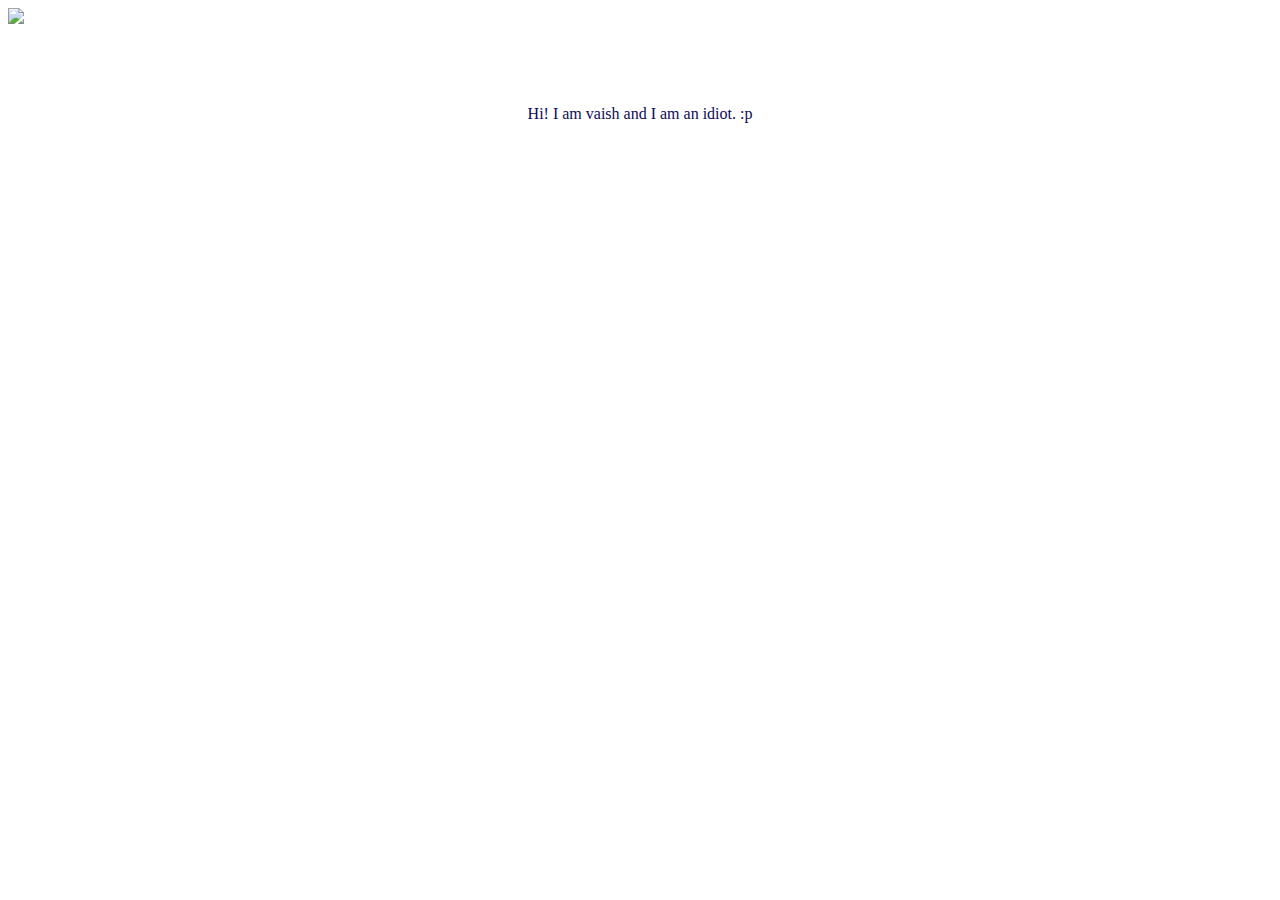
==== ui/index.html @ 3568d3ed "[imad-console] Updates ui/index.html" ====
<!doctype html>
<html>
    <head>
        <link href="/ui/style.css" rel="stylesheet" />
    </head>
    <body>
        <div>
            <img id='id' src="ui/maid.png" class="center"/>
        </div>
        <div id='main-text' class="con">
                Hi! I am vaish and I am an idiot. :p
        </div>
        <script>
            alert("Hi! I'm Javascript.");
        </script>
        <script type="text/javascript" src="/ui/main.js">
        </script>
    </body>
</html>
---- ui/style.css ----
.center {
    text-align: center;
}

.text-big {
    font-size: 300%;
}

.bold {
    font-weight: bold;
}

.img-medium {
    height: 200px;
}

 .con{
max-width: 800px;
margin: 0 auto;
color: #0c0c56;
font-family: Comic Sans MS;
padding-top: 77px;
padding-left: 15px;
padding-right: 15px;
text-align: center;
}
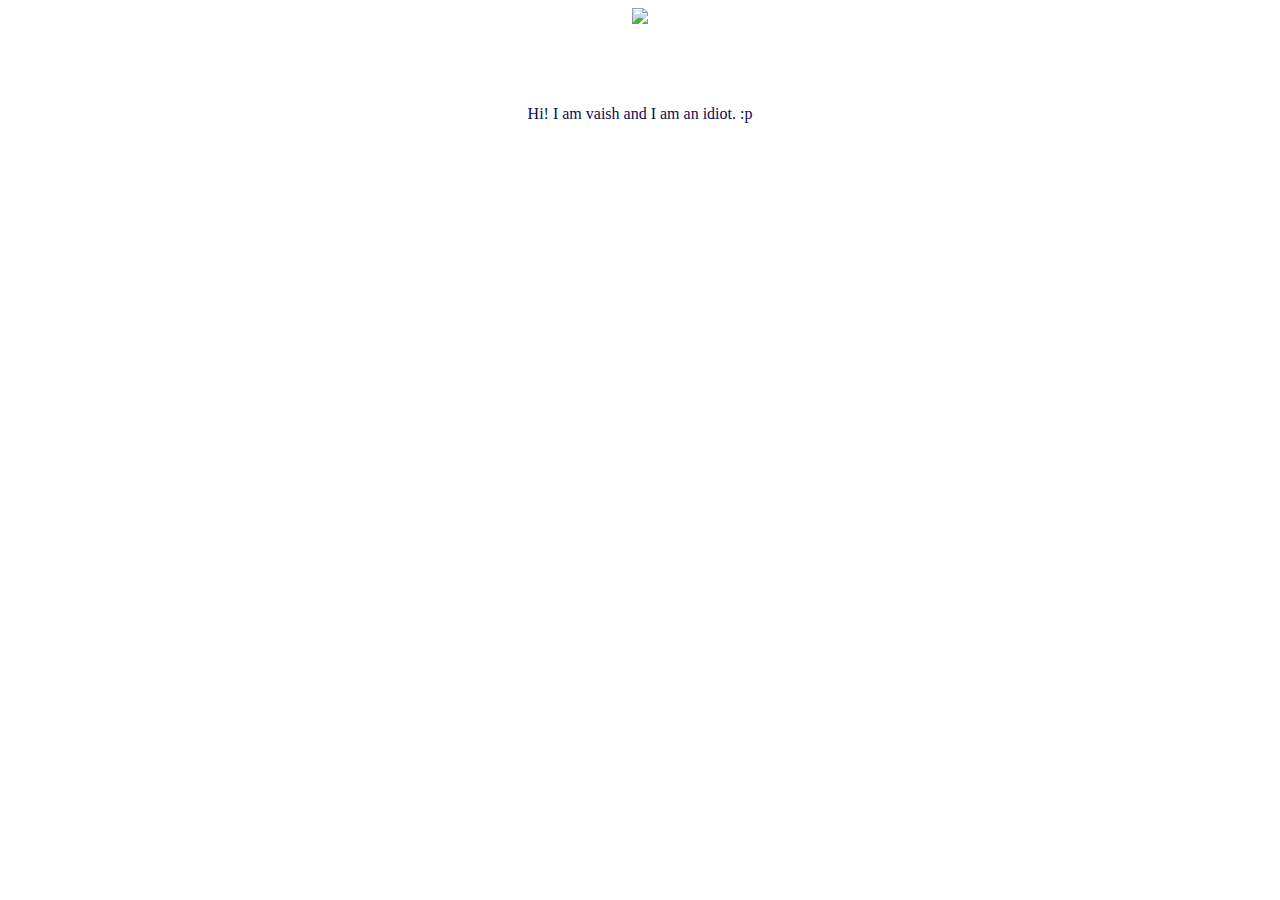
==== commit dfcfe6a0: "[imad-console] Updates ui/index.html" ====
--- a/ui/index.html
+++ b/ui/index.html
@@ -4,8 +4,8 @@
         <link href="/ui/style.css" rel="stylesheet" />
     </head>
     <body>
-        <div>
-            <img id='id' src="ui/maid.png" class="center"/>
+        <div class="center">
+            <img id='id' src="/ui/madi.png" class="img-medium"/>
         </div>
         <div id='main-text' class="con">
                 Hi! I am vaish and I am an idiot. :p
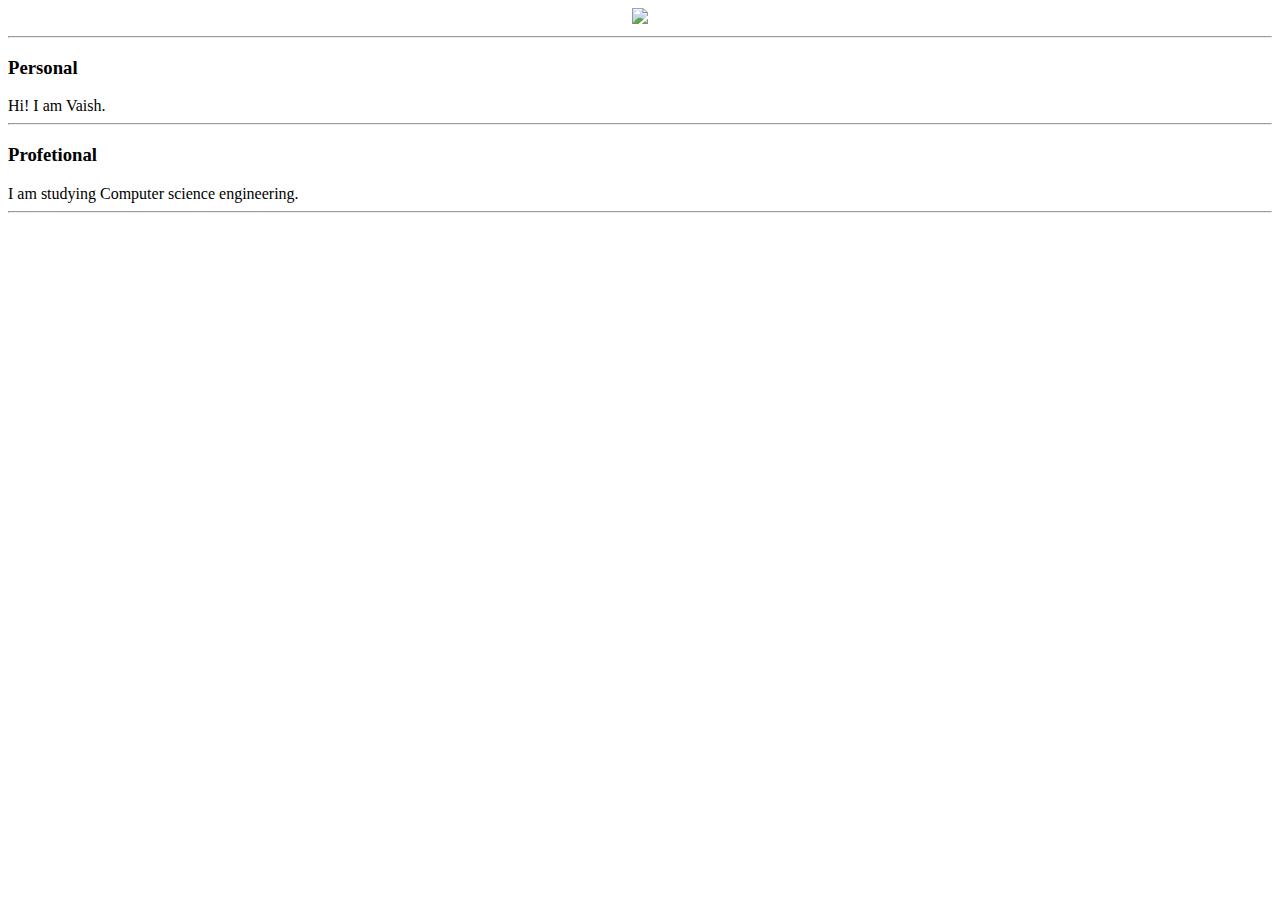
==== commit 65fa4be1: "[imad-console] Updates ui/index.html" ====
--- a/ui/index.html
+++ b/ui/index.html
@@ -4,15 +4,22 @@
         <link href="/ui/style.css" rel="stylesheet" />
     </head>
     <body>
-        <div class="center">
-            <img id='id' src="/ui/madi.png" class="img-medium"/>
-        </div>
-        <div id='main-text' class="con">
-                Hi! I am vaish and I am an idiot. :p
-        </div>
-        <script>
-            alert("Hi! I'm Javascript.");
-        </script>
+        <div>
+            <div class="center">
+                <img id='id' src="/ui/madi.png" class="img-medium"/>
+            </div>
+            <hr/>
+            <h3>Personal</h3>
+            <div>
+                Hi! I am Vaish.
+            </div>
+            <hr/>
+            <h3>Profetional</h3>
+            <div>
+                I am studying Computer science engineering.
+            </div>
+            <hr/>
+        </div>    
         <script type="text/javascript" src="/ui/main.js">
         </script>
     </body>
--- a/ui/style.css
+++ b/ui/style.css
@@ -13,7 +13,7 @@
 }
 
 .img-medium {
-    height: 200px;
+    height: 400px;
 }
 
  .con{
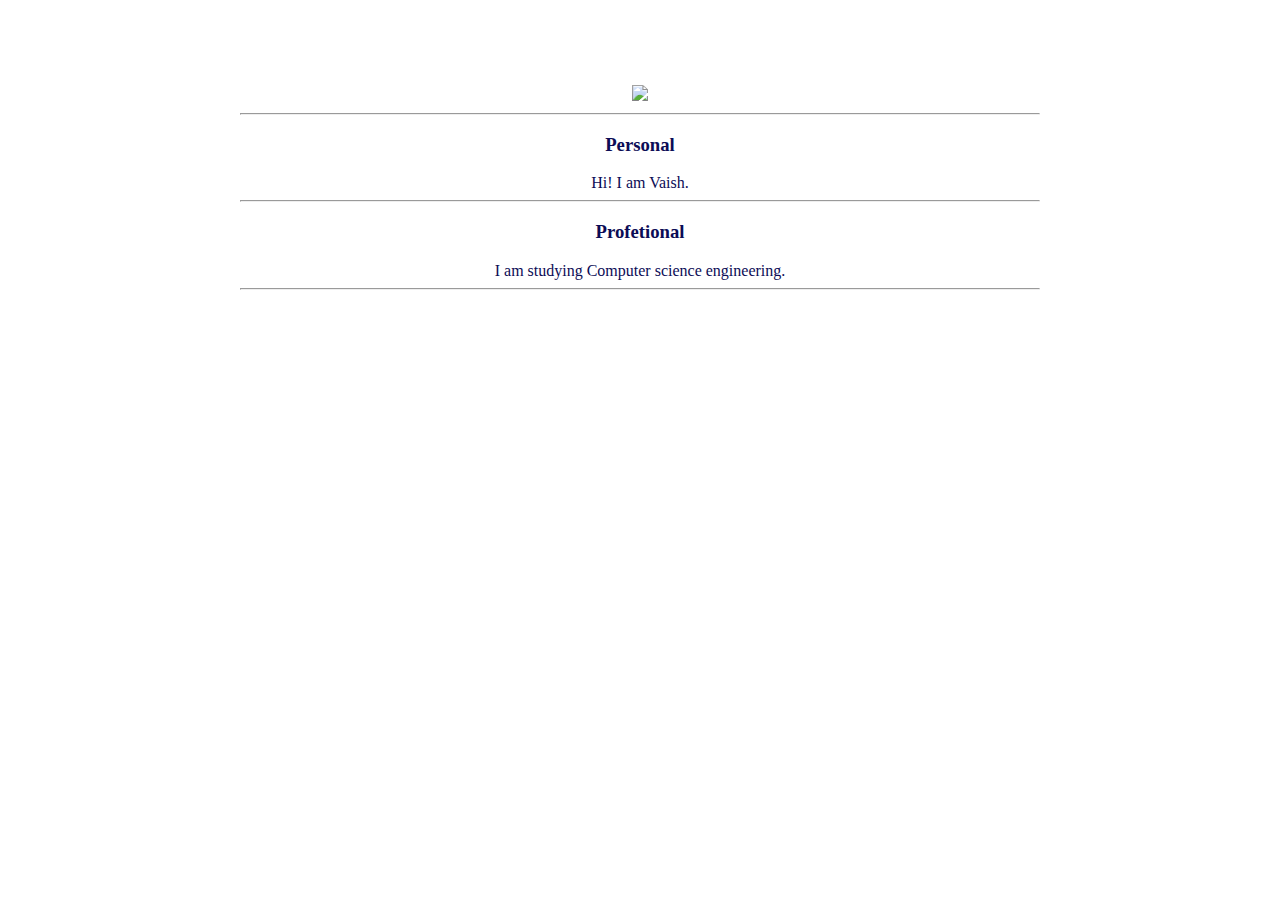
==== commit fa18f53c: "[imad-console] Updates ui/index.html" ====
--- a/ui/index.html
+++ b/ui/index.html
@@ -4,9 +4,9 @@
         <link href="/ui/style.css" rel="stylesheet" />
     </head>
     <body>
-        <div>
+        <div class="con">
             <div class="center">
-                <img id='id' src="/ui/madi.png" class="img-medium"/>
+                <img id='id' src="https://lh3.googleusercontent.com/-ST5NBAzKMqY/VzLyaWaLAUI/AAAAAAAAAVU/kHYyR0D3GiYIXdaj_hHc40Xh1qK5x2t8gCEwYBhgL/w139-h140-p/IMG_20160223_175744.jpg" class="img-medium"/>
             </div>
             <hr/>
             <h3>Personal</h3>
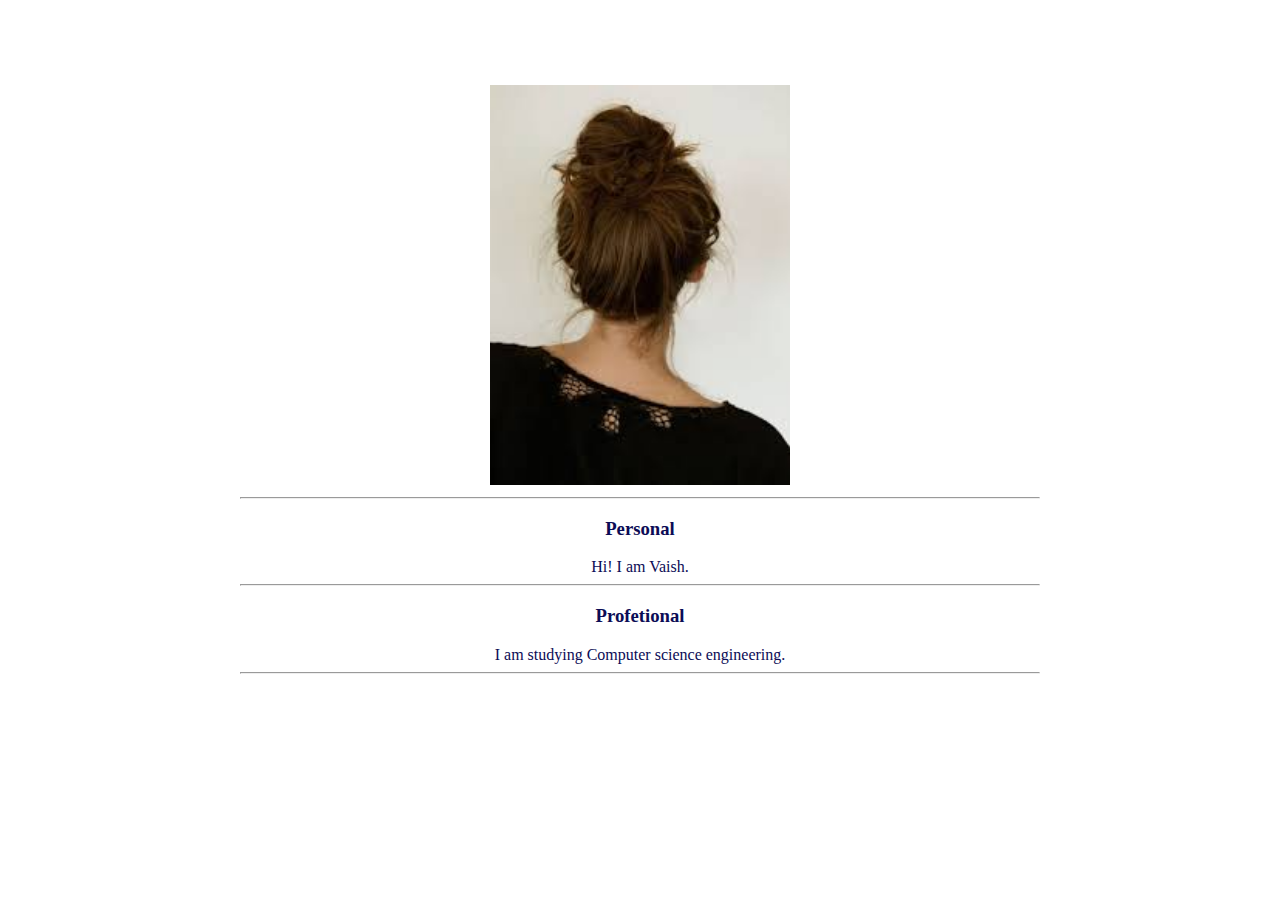
==== commit 3a0258c0: "[imad-console] Updates ui/index.html" ====
--- a/ui/index.html
+++ b/ui/index.html
@@ -6,7 +6,7 @@
     <body>
         <div class="con">
             <div class="center">
-                <img id='id' src="https://lh3.googleusercontent.com/-ST5NBAzKMqY/VzLyaWaLAUI/AAAAAAAAAVU/kHYyR0D3GiYIXdaj_hHc40Xh1qK5x2t8gCEwYBhgL/w139-h140-p/IMG_20160223_175744.jpg" class="img-medium"/>
+                <img id='id' src="[data-uri]" class="img-medium"/>
             </div>
             <hr/>
             <h3>Personal</h3>
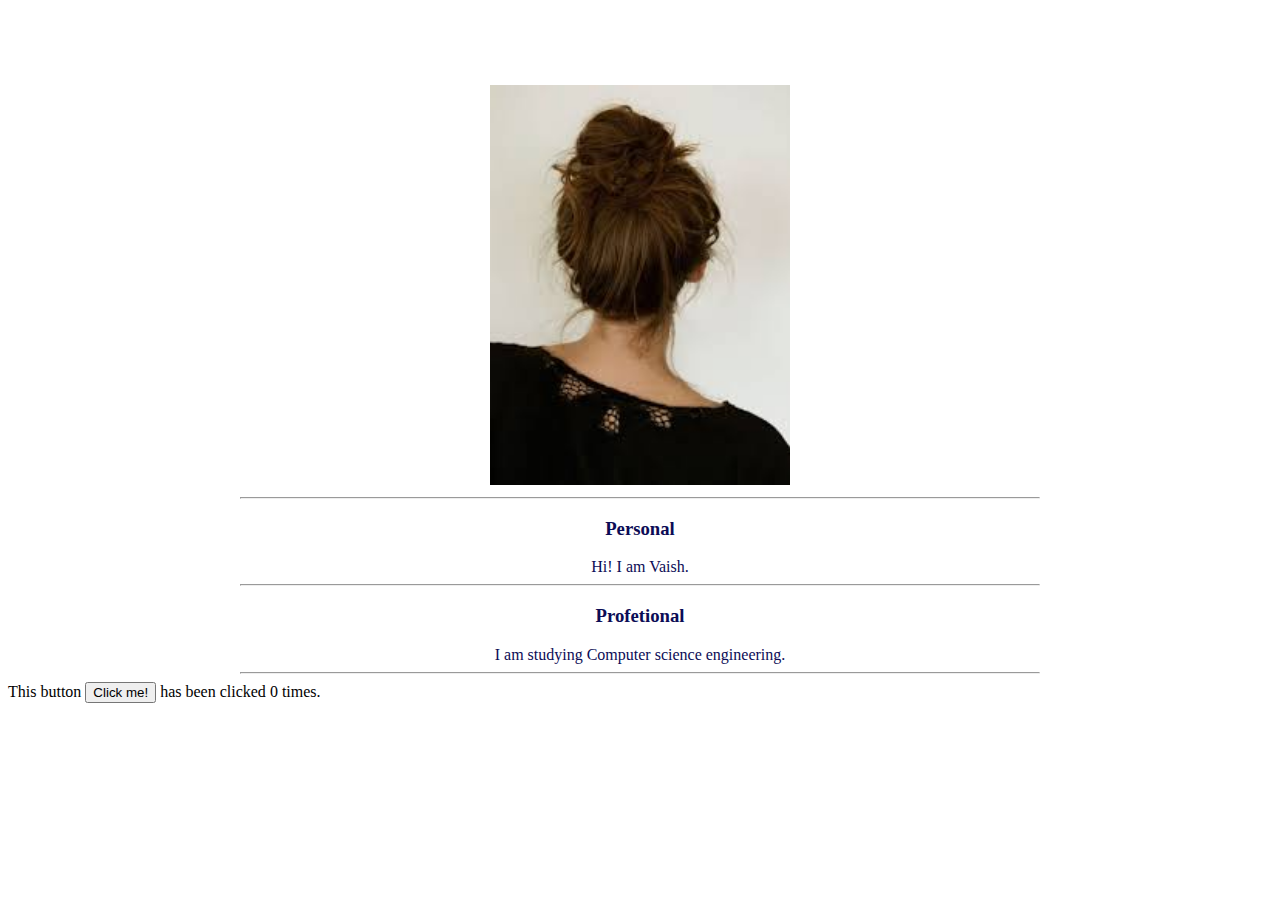
==== commit 24ac97e4: "[imad-console] Updates ui/index.html" ====
--- a/ui/index.html
+++ b/ui/index.html
@@ -19,7 +19,10 @@
                 I am studying Computer science engineering.
             </div>
             <hr/>
-        </div>    
+        </div>  
+        <div class="footer">
+            This button <button id='counter'>Click me!</button> has been clicked <span id='count'>0</span> times.
+        </div>
         <script type="text/javascript" src="/ui/main.js">
         </script>
     </body>
